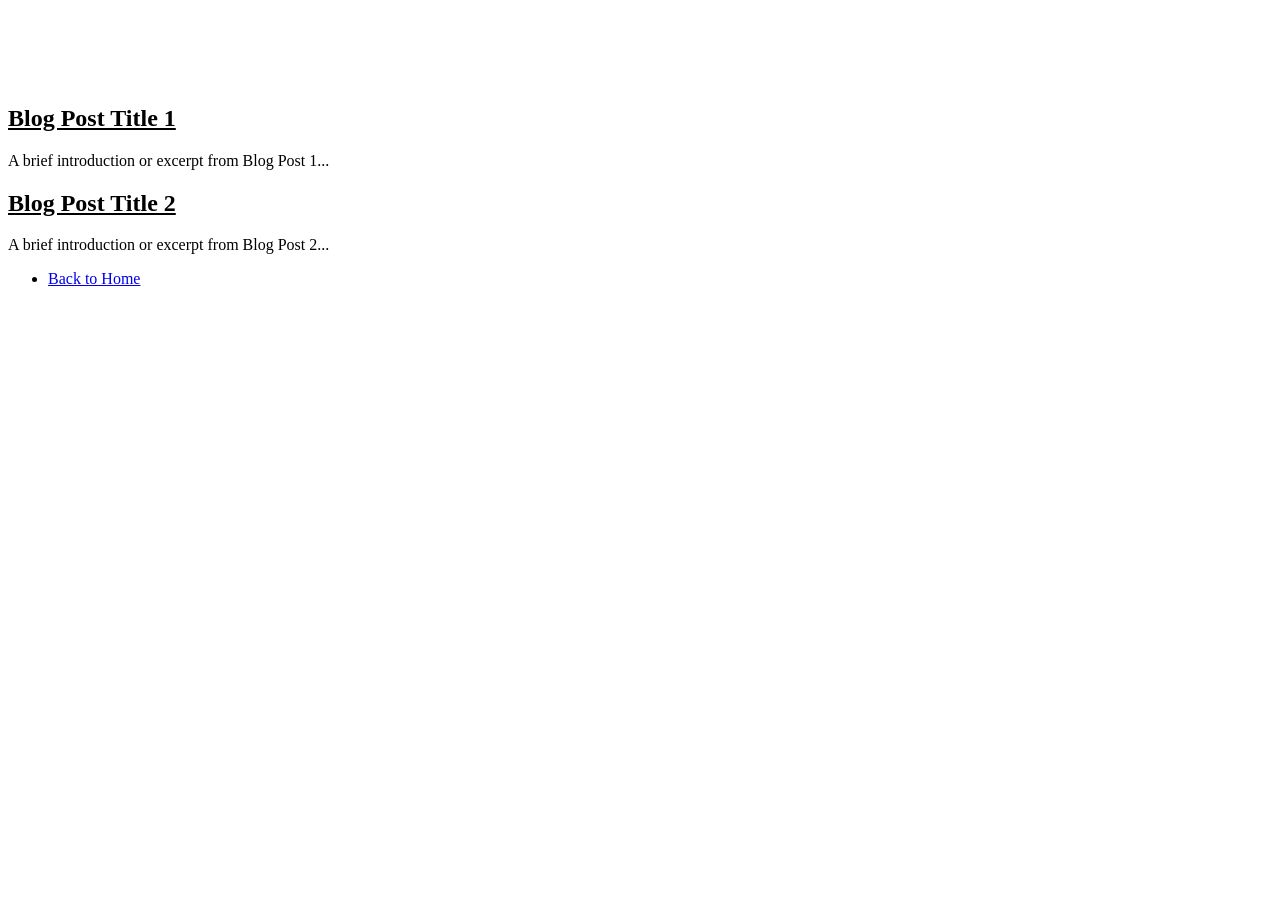
==== blogs/index.html @ efd01569 "change" ====
<!DOCTYPE HTML>
<html>
<head>
    <title>Ananya Saxena - Blogs</title>
    <meta charset="utf-8" />
    <meta name="viewport" content="width=device-width, initial-scale=1, user-scalable=no" />
    <link rel="stylesheet" href="assets/css/main.css" />
</head>
<body class="is-preload">

<!-- Header -->
<section id="header">
    <div class="inner" style="justify-content: center; text-align: center;">
        <h1 style="color: white;">My Blogs</h1>
        <p style="color: white;">Insights and thoughts on technology, finance, and data.</p>
    </div>
</section>

<!-- Blog Posts -->
<section id="blog-posts" class="main style1">
    <div class="container">
        <div class="row gtr-150">
            <!-- Blog Entry 1 -->
            <div class="col-6 col-12-medium">
                <header class="major">
                    <h2><a href="blog-post1.html" target="_blank" style="color: #000;">Blog Post Title 1</a></h2>
                </header>
                <p style="color: black;">A brief introduction or excerpt from Blog Post 1...</p>
            </div>
            
            <!-- Blog Entry 2 -->
            <div class="col-6 col-12-medium">
                <header class="major">
                    <h2><a href="blog-post2.html" target="_blank" style="color: #000;">Blog Post Title 2</a></h2>
                </header>
                <p style="color: black;">A brief introduction or excerpt from Blog Post 2...</p>
            </div>

            <!-- Add more blog entries here -->
        </div>
    </div>
</section>

<!-- Footer -->
<section id="footer">
    <ul class="icons">
        <li><a href="index.html" class="button">Back to Home</a></li>
    </ul>
</section>

<script src="assets/js/jquery.min.js"></script>
<script src="assets/js/main.js"></script>
</body>
</html>
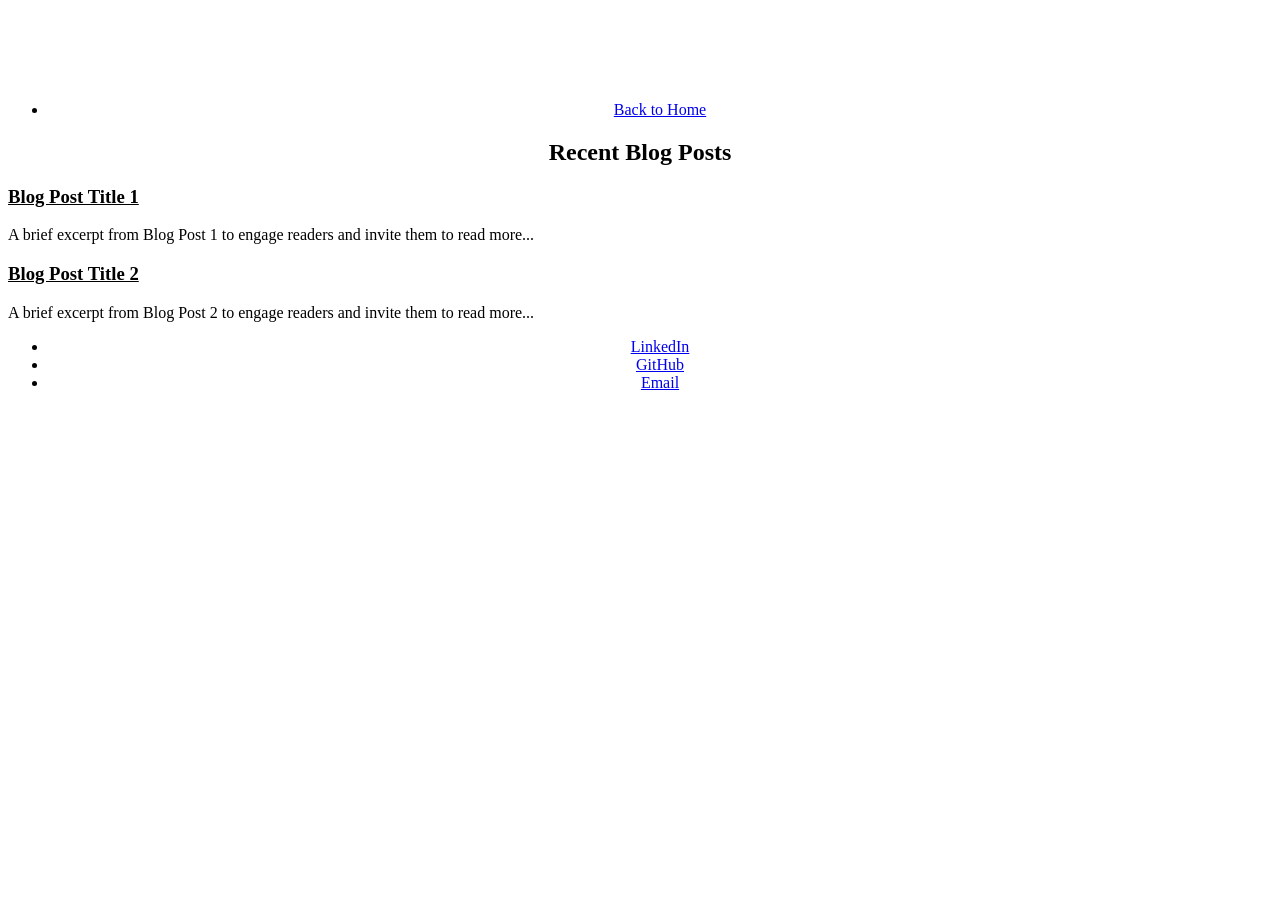
==== commit decae520: "blog" ====
--- a/blogs/index.html
+++ b/blogs/index.html
@@ -5,50 +5,65 @@
     <meta charset="utf-8" />
     <meta name="viewport" content="width=device-width, initial-scale=1, user-scalable=no" />
     <link rel="stylesheet" href="assets/css/main.css" />
+    <link rel="icon" type="image/x-icon" href="assets/images/ananyalogo.png" />
 </head>
 <body class="is-preload">
 
-<!-- Header -->
+<!-- Header (matches main page header) -->
 <section id="header">
     <div class="inner" style="justify-content: center; text-align: center;">
-        <h1 style="color: white;">My Blogs</h1>
-        <p style="color: white;">Insights and thoughts on technology, finance, and data.</p>
+        <h1 style="color: white;">Welcome to My Blogs</h1>
+        <p style="color: white;">Exploring insights in technology, finance, and data science.</p>
+        <ul class="actions special">
+            <li><a href="index.html" class="button">Back to Home</a></li>
+        </ul>
     </div>
 </section>
 
-<!-- Blog Posts -->
+<!-- Blogs Section (similar style to main page sections) -->
 <section id="blog-posts" class="main style1">
     <div class="container">
-        <div class="row gtr-150">
+        <header class="major" style="text-align: center;">
+            <h2 style="color: #000; font-weight: bold;">Recent Blog Posts</h2>
+        </header>
+        <div class="row gtr-150" style="justify-content: center;">
             <!-- Blog Entry 1 -->
             <div class="col-6 col-12-medium">
                 <header class="major">
-                    <h2><a href="blog-post1.html" target="_blank" style="color: #000;">Blog Post Title 1</a></h2>
+                    <h3><a href="blog-post1.html" target="_blank" style="color: #000;">Blog Post Title 1</a></h3>
                 </header>
-                <p style="color: black;">A brief introduction or excerpt from Blog Post 1...</p>
+                <p style="color: black;">A brief excerpt from Blog Post 1 to engage readers and invite them to read more...</p>
             </div>
-            
+
             <!-- Blog Entry 2 -->
             <div class="col-6 col-12-medium">
                 <header class="major">
-                    <h2><a href="blog-post2.html" target="_blank" style="color: #000;">Blog Post Title 2</a></h2>
+                    <h3><a href="blog-post2.html" target="_blank" style="color: #000;">Blog Post Title 2</a></h3>
                 </header>
-                <p style="color: black;">A brief introduction or excerpt from Blog Post 2...</p>
+                <p style="color: black;">A brief excerpt from Blog Post 2 to engage readers and invite them to read more...</p>
             </div>
 
-            <!-- Add more blog entries here -->
+            <!-- Additional blog entries can be added here -->
         </div>
     </div>
 </section>
 
-<!-- Footer -->
+<!-- Footer (matches main page footer) -->
 <section id="footer">
-    <ul class="icons">
-        <li><a href="index.html" class="button">Back to Home</a></li>
+    <ul class="icons" style="text-align: center;">
+        <li><a href="https://www.linkedin.com/in/a3saxena/" class="icon brands alt fa-linkedin"><span class="label">LinkedIn</span></a></li>
+        <li><a href="https://github.com/anuyaya27" class="icon brands alt fa-github"><span class="label">GitHub</span></a></li>
+        <li><a href="mailto:27ananyasaxena@gmail.com" class="icon solid alt fa-envelope"><span class="label">Email</span></a></li>
     </ul>
 </section>
 
+<!-- Scripts -->
 <script src="assets/js/jquery.min.js"></script>
+<script src="assets/js/jquery.scrolly.min.js"></script>
+<script src="assets/js/browser.min.js"></script>
+<script src="assets/js/breakpoints.min.js"></script>
+<script src="assets/js/util.js"></script>
 <script src="assets/js/main.js"></script>
+
 </body>
 </html>
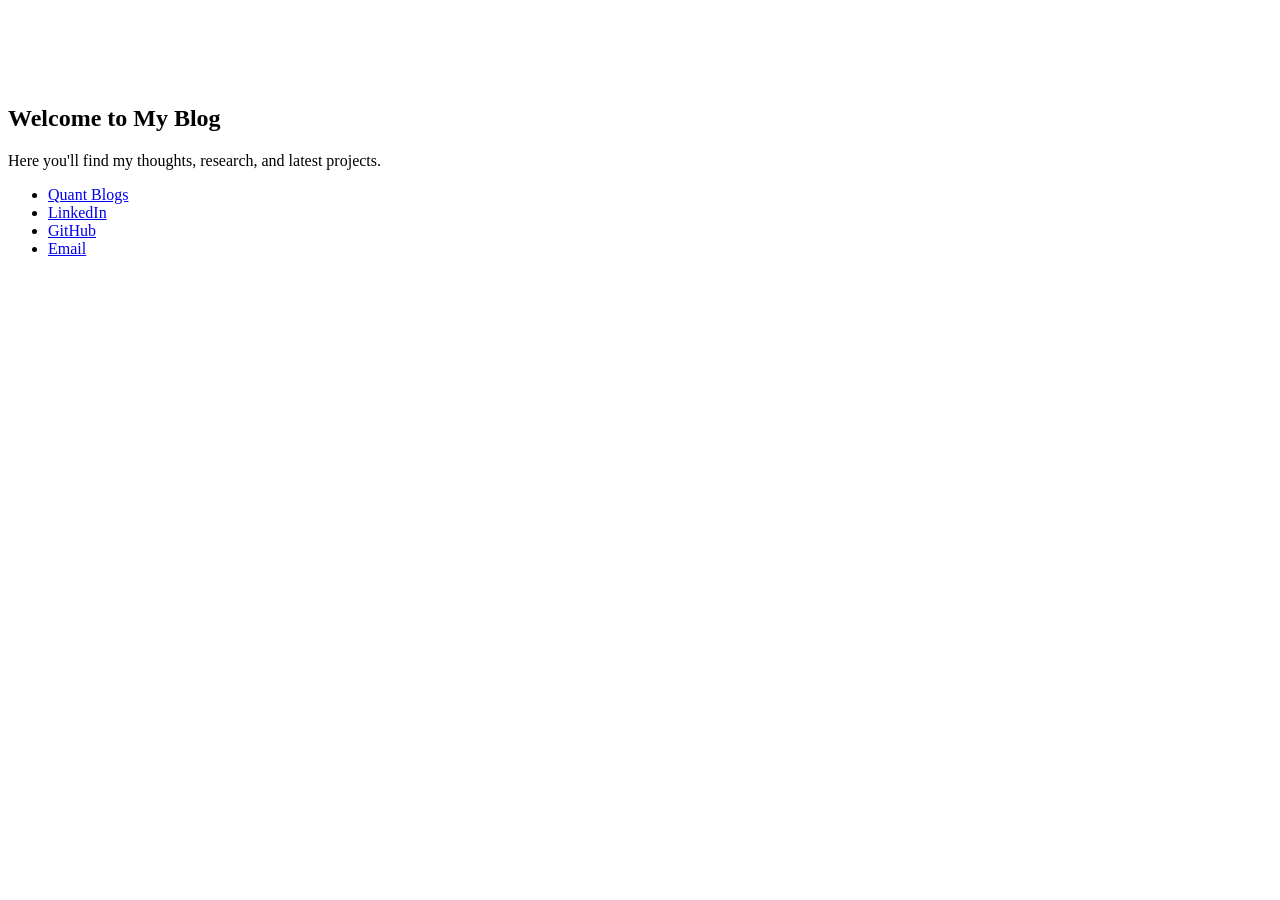
==== commit 1be8f7ba: "idk" ====
--- a/blogs/index.html
+++ b/blogs/index.html
@@ -1,69 +1,46 @@
 <!DOCTYPE HTML>
 <html>
-<head>
-    <title>Ananya Saxena - Blogs</title>
-    <meta charset="utf-8" />
-    <meta name="viewport" content="width=device-width, initial-scale=1, user-scalable=no" />
-    <link rel="stylesheet" href="assets/css/main.css" />
-    <link rel="icon" type="image/x-icon" href="assets/images/ananyalogo.png" />
-</head>
-<body class="is-preload">
+    <head>
+        <title>Blogs - Ananya Saxena</title>
+        <meta charset="utf-8" />
+        <meta name="viewport" content="width=device-width, initial-scale=1, user-scalable=no" />
+        <link rel="stylesheet" href="../assets/css/main.css" />
+        <link rel="icon" type="image/x-icon" href="../assets/images/ananyalogo.png" />
+    </head>
+    <body class="is-preload">
+        <!-- Header -->
+        <section id="header">
+            <div class="inner">
+                <h1 style="color: white;">Ananya's Blogs</h1>
+                <p style="color: white;">Exploring ideas in technology, finance, and more!</p>
+            </div>
+        </section>
 
-<!-- Header (matches main page header) -->
-<section id="header">
-    <div class="inner" style="justify-content: center; text-align: center;">
-        <h1 style="color: white;">Welcome to My Blogs</h1>
-        <p style="color: white;">Exploring insights in technology, finance, and data science.</p>
-        <ul class="actions special">
-            <li><a href="index.html" class="button">Back to Home</a></li>
-        </ul>
-    </div>
-</section>
+        <!-- Blog Content Section -->
+        <section id="blog-content" class="main style1">
+            <div class="container">
+                <h2 style="font-weight: bold; color: #000;">Welcome to My Blog</h2>
+                <p>Here you'll find my thoughts, research, and latest projects.</p>
+                <!-- Add blog posts or links here -->
+            </div>
+        </section>
 
-<!-- Blogs Section (similar style to main page sections) -->
-<section id="blog-posts" class="main style1">
-    <div class="container">
-        <header class="major" style="text-align: center;">
-            <h2 style="color: #000; font-weight: bold;">Recent Blog Posts</h2>
-        </header>
-        <div class="row gtr-150" style="justify-content: center;">
-            <!-- Blog Entry 1 -->
-            <div class="col-6 col-12-medium">
-                <header class="major">
-                    <h3><a href="blog-post1.html" target="_blank" style="color: #000;">Blog Post Title 1</a></h3>
-                </header>
-                <p style="color: black;">A brief excerpt from Blog Post 1 to engage readers and invite them to read more...</p>
-            </div>
+        <!-- Footer -->
+        <section id="footer">
+            <ul class="icons">
+                <li><a href="https://tquantt.ucsd.edu/Blog"><span class="label">Quant Blogs</span></a></li>
+                <li><a href="https://www.linkedin.com/in/a3saxena/" class="icon brands alt fa-linkedin"><span class="label">LinkedIn</span></a></li>
+                <li><a href="https://github.com/anuyaya27" class="icon brands alt fa-github"><span class="label">GitHub</span></a></li>
+                <li><a href="mailto:27ananyasaxena@gmail.com" class="icon solid alt fa-envelope"><span class="label">Email</span></a></li>
+            </ul>
+        </section>
 
-            <!-- Blog Entry 2 -->
-            <div class="col-6 col-12-medium">
-                <header class="major">
-                    <h3><a href="blog-post2.html" target="_blank" style="color: #000;">Blog Post Title 2</a></h3>
-                </header>
-                <p style="color: black;">A brief excerpt from Blog Post 2 to engage readers and invite them to read more...</p>
-            </div>
-
-            <!-- Additional blog entries can be added here -->
-        </div>
-    </div>
-</section>
-
-<!-- Footer (matches main page footer) -->
-<section id="footer">
-    <ul class="icons" style="text-align: center;">
-        <li><a href="https://www.linkedin.com/in/a3saxena/" class="icon brands alt fa-linkedin"><span class="label">LinkedIn</span></a></li>
-        <li><a href="https://github.com/anuyaya27" class="icon brands alt fa-github"><span class="label">GitHub</span></a></li>
-        <li><a href="mailto:27ananyasaxena@gmail.com" class="icon solid alt fa-envelope"><span class="label">Email</span></a></li>
-    </ul>
-</section>
-
-<!-- Scripts -->
-<script src="assets/js/jquery.min.js"></script>
-<script src="assets/js/jquery.scrolly.min.js"></script>
-<script src="assets/js/browser.min.js"></script>
-<script src="assets/js/breakpoints.min.js"></script>
-<script src="assets/js/util.js"></script>
-<script src="assets/js/main.js"></script>
-
-</body>
+        <!-- Scripts -->
+        <script src="../assets/js/jquery.min.js"></script>
+        <script src="../assets/js/jquery.scrolly.min.js"></script>
+        <script src="../assets/js/browser.min.js"></script>
+        <script src="../assets/js/breakpoints.min.js"></script>
+        <script src="../assets/js/util.js"></script>
+        <script src="../assets/js/main.js"></script>
+    </body>
 </html>
--- a/assets/css/main.css
+++ b/assets/css/main.css
@@ -0,0 +1,3512 @@
+@import url("fontawesome-all.min.css");
+@import url("https://fonts.googleapis.com/css?family=Source+Sans+Pro:300,300italic,400,400italic");
+
+/*
+	Photon by HTML5 UP
+	html5up.net | @ajlkn
+	Free for personal and commercial use under the CCA 3.0 license (html5up.net/license)
+*/
+
+html, body, div, span, applet, object,
+iframe, h1, h2, h3, h4, h5, h6, p, blockquote,
+pre, a, abbr, acronym, address, big, cite,
+code, del, dfn, em, img, ins, kbd, q, s, samp,
+small, strike, strong, sub, sup, tt, var, b,
+u, i, center, dl, dt, dd, ol, ul, li, fieldset,
+form, label, legend, table, caption, tbody,
+tfoot, thead, tr, th, td, article, aside,
+canvas, details, embed, figure, figcaption,
+footer, header, hgroup, menu, nav, output, ruby,
+section, summary, time, mark, audio, video {
+	margin: 0;
+	padding: 0;
+	border: 0;
+	font-size: 100%;
+	font: inherit;
+	vertical-align: baseline;}
+
+article, aside, details, figcaption, figure,
+footer, header, hgroup, menu, nav, section {
+	display: block;}
+
+body {
+	line-height: 1;
+}
+
+ol, ul {
+	list-style: none;
+}
+
+blockquote, q {
+	quotes: none;
+}
+
+	blockquote:before, blockquote:after, q:before, q:after {
+		content: '';
+		content: none;
+	}
+
+table {
+	border-collapse: collapse;
+	border-spacing: 0;
+}
+
+body {
+	-webkit-text-size-adjust: none;
+}
+
+mark {
+	background-color: transparent;
+	color: inherit;
+}
+
+input::-moz-focus-inner {
+	border: 0;
+	padding: 0;
+}
+
+input, select, textarea {
+	-moz-appearance: none;
+	-webkit-appearance: none;
+	-ms-appearance: none;
+	appearance: none;
+}
+
+/* Basic */
+
+	html {
+		box-sizing: border-box;
+	}
+
+	*, *:before, *:after {
+		box-sizing: inherit;
+	}
+
+	body {
+		background: #fff;
+	}
+
+		body.is-preload *, body.is-preload *:before, body.is-preload *:after {
+			-moz-animation: none !important;
+			-webkit-animation: none !important;
+			-ms-animation: none !important;
+			animation: none !important;
+			-moz-transition: none !important;
+			-webkit-transition: none !important;
+			-ms-transition: none !important;
+			transition: none !important;
+		}
+
+	body, input, select, textarea {
+		color: #666;
+		font-family: "Source Sans Pro", Helvetica, sans-serif;
+		font-size: 16pt;
+		font-weight: 300;
+		line-height: 1.65em;
+	}
+
+	a {
+		-moz-transition: color 0.2s ease-in-out, border-color 0.2s ease-in-out;
+		-webkit-transition: color 0.2s ease-in-out, border-color 0.2s ease-in-out;
+		-ms-transition: color 0.2s ease-in-out, border-color 0.2s ease-in-out;
+		transition: color 0.2s ease-in-out, border-color 0.2s ease-in-out;
+		border-bottom: dotted 1px #666;
+		color: inherit;
+		text-decoration: none;
+	}
+
+		a:hover {
+			border-bottom-color: transparent !important;
+			color: #6bd4c8;
+		}
+
+	strong, b {
+		color: #555;
+		font-weight: 400;
+	}
+
+	em, i {
+		font-style: italic;
+	}
+
+	p {
+		margin: 0 0 2em 0;
+	}
+
+	h1, h2, h3, h4, h5, h6 {
+		color: #555;
+		line-height: 1em;
+		margin: 0 0 1em 0;
+	}
+
+		h1 a, h2 a, h3 a, h4 a, h5 a, h6 a {
+			color: inherit;
+			text-decoration: none;
+		}
+
+	h1 {
+		font-size: 2.25em;
+		line-height: 1.35em;
+	}
+
+	h2 {
+		font-size: 2em;
+		line-height: 1.35em;
+	}
+
+	h3 {
+		font-size: 1.35em;
+		line-height: 1.5em;
+	}
+
+	h4 {
+		font-size: 1.25em;
+		line-height: 1.5em;
+	}
+
+	h5 {
+		font-size: 0.9em;
+		line-height: 1.5em;
+	}
+
+	h6 {
+		font-size: 0.7em;
+		line-height: 1.5em;
+	}
+
+	sub {
+		font-size: 0.8em;
+		position: relative;
+		top: 0.5em;
+	}
+
+	sup {
+		font-size: 0.8em;
+		position: relative;
+		top: -0.5em;
+	}
+
+	hr {
+		border: 0;
+		border-bottom: solid 1px rgba(144, 144, 144, 0.5);
+		margin: 2em 0;
+	}
+
+		hr.major {
+			margin: 3em 0;
+		}
+
+	blockquote {
+		border-left: solid 4px rgba(144, 144, 144, 0.5);
+		font-style: italic;
+		margin: 0 0 2em 0;
+		padding: 0.5em 0 0.5em 2em;
+	}
+
+	code {
+		background: rgba(144, 144, 144, 0.075);
+		border-radius: 4px;
+		border: solid 1px rgba(144, 144, 144, 0.5);
+		font-family: "Courier New", monospace;
+		font-size: 0.9em;
+		margin: 0 0.25em;
+		padding: 0.25em 0.65em;
+	}
+
+	pre {
+		-webkit-overflow-scrolling: touch;
+		font-family: "Courier New", monospace;
+		font-size: 0.9em;
+		margin: 0 0 2em 0;
+	}
+
+		pre code {
+			display: block;
+			line-height: 1.75em;
+			padding: 1em 1.5em;
+			overflow-x: auto;
+		}
+
+	.align-left {
+		text-align: left;
+	}
+
+	.align-center {
+		text-align: center;
+	}
+
+	.align-right {
+		text-align: right;
+	}
+
+/* Container */
+
+	.container {
+		margin: 0 auto;
+		max-width: calc(100% - 4em);
+		width: 60em;
+	}
+
+		.container.xsmall {
+			width: 15em;
+		}
+
+		.container.small {
+			width: 30em;
+		}
+
+		.container.medium {
+			width: 45em;
+		}
+
+		.container.large {
+			width: 75em;
+		}
+
+		.container.xlarge {
+			width: 90em;
+		}
+
+		.container.max {
+			width: 100%;
+		}
+
+		@media screen and (max-width: 980px) {
+
+			.container {
+				max-width: 100% !important;
+				width: 100% !important;
+			}
+
+		}
+
+		@media screen and (max-width: 480px) {
+
+			.container {
+				max-width: calc(100% - 3em);
+			}
+
+		}
+
+/* Row */
+
+	.row {
+		display: flex;
+		flex-wrap: wrap;
+		box-sizing: border-box;
+		align-items: stretch;
+	}
+
+		.row > * {
+			box-sizing: border-box;
+		}
+
+		.row.gtr-uniform > * > :last-child {
+			margin-bottom: 0;
+		}
+
+		.row.aln-left {
+			justify-content: flex-start;
+		}
+
+		.row.aln-center {
+			justify-content: center;
+		}
+
+		.row.aln-right {
+			justify-content: flex-end;
+		}
+
+		.row.aln-top {
+			align-items: flex-start;
+		}
+
+		.row.aln-middle {
+			align-items: center;
+		}
+
+		.row.aln-bottom {
+			align-items: flex-end;
+		}
+
+		.row > .imp {
+			order: -1;
+		}
+
+		.row > .col-1 {
+			width: 8.33333%;
+		}
+
+		.row > .off-1 {
+			margin-left: 8.33333%;
+		}
+
+		.row > .col-2 {
+			width: 16.66667%;
+		}
+
+		.row > .off-2 {
+			margin-left: 16.66667%;
+		}
+
+		.row > .col-3 {
+			width: 25%;
+		}
+
+		.row > .off-3 {
+			margin-left: 25%;
+		}
+
+		.row > .col-4 {
+			width: 33.33333%;
+		}
+
+		.row > .off-4 {
+			margin-left: 33.33333%;
+		}
+
+		.row > .col-5 {
+			width: 41.66667%;
+		}
+
+		.row > .off-5 {
+			margin-left: 41.66667%;
+		}
+
+		.row > .col-6 {
+			width: 50%;
+		}
+
+		.row > .off-6 {
+			margin-left: 50%;
+		}
+
+		.row > .col-7 {
+			width: 58.33333%;
+		}
+
+		.row > .off-7 {
+			margin-left: 58.33333%;
+		}
+
+		.row > .col-8 {
+			width: 66.66667%;
+		}
+
+		.row > .off-8 {
+			margin-left: 66.66667%;
+		}
+
+		.row > .col-9 {
+			width: 75%;
+		}
+
+		.row > .off-9 {
+			margin-left: 75%;
+		}
+
+		.row > .col-10 {
+			width: 83.33333%;
+		}
+
+		.row > .off-10 {
+			margin-left: 83.33333%;
+		}
+
+		.row > .col-11 {
+			width: 91.66667%;
+		}
+
+		.row > .off-11 {
+			margin-left: 91.66667%;
+		}
+
+		.row > .col-12 {
+			width: 100%;
+		}
+
+		.row > .off-12 {
+			margin-left: 100%;
+		}
+
+		.row.gtr-0 {
+			margin-top: 0;
+			margin-left: 0em;
+		}
+
+			.row.gtr-0 > * {
+				padding: 0 0 0 0em;
+			}
+
+			.row.gtr-0.gtr-uniform {
+				margin-top: 0em;
+			}
+
+				.row.gtr-0.gtr-uniform > * {
+					padding-top: 0em;
+				}
+
+		.row.gtr-25 {
+			margin-top: 0;
+			margin-left: -0.5em;
+		}
+
+			.row.gtr-25 > * {
+				padding: 0 0 0 0.5em;
+			}
+
+			.row.gtr-25.gtr-uniform {
+				margin-top: -0.5em;
+			}
+
+				.row.gtr-25.gtr-uniform > * {
+					padding-top: 0.5em;
+				}
+
+		.row.gtr-50 {
+			margin-top: 0;
+			margin-left: -1em;
+		}
+
+			.row.gtr-50 > * {
+				padding: 0 0 0 1em;
+			}
+
+			.row.gtr-50.gtr-uniform {
+				margin-top: -1em;
+			}
+
+				.row.gtr-50.gtr-uniform > * {
+					padding-top: 1em;
+				}
+
+		.row {
+			margin-top: 0;
+			margin-left: -2em;
+		}
+
+			.row > * {
+				padding: 0 0 0 2em;
+			}
+
+			.row.gtr-uniform {
+				margin-top: -2em;
+			}
+
+				.row.gtr-uniform > * {
+					padding-top: 2em;
+				}
+
+		.row.gtr-150 {
+			margin-top: 0;
+			margin-left: -3em;
+		}
+
+			.row.gtr-150 > * {
+				padding: 0 0 0 3em;
+			}
+
+			.row.gtr-150.gtr-uniform {
+				margin-top: -3em;
+			}
+
+				.row.gtr-150.gtr-uniform > * {
+					padding-top: 3em;
+				}
+
+		.row.gtr-200 {
+			margin-top: 0;
+			margin-left: -4em;
+		}
+
+			.row.gtr-200 > * {
+				padding: 0 0 0 4em;
+			}
+
+			.row.gtr-200.gtr-uniform {
+				margin-top: -4em;
+			}
+
+				.row.gtr-200.gtr-uniform > * {
+					padding-top: 4em;
+				}
+
+		@media screen and (max-width: 1680px) {
+
+			.row {
+				display: flex;
+				flex-wrap: wrap;
+				box-sizing: border-box;
+				align-items: stretch;
+			}
+
+				.row > * {
+					box-sizing: border-box;
+				}
+
+				.row.gtr-uniform > * > :last-child {
+					margin-bottom: 0;
+				}
+
+				.row.aln-left {
+					justify-content: flex-start;
+				}
+
+				.row.aln-center {
+					justify-content: center;
+				}
+
+				.row.aln-right {
+					justify-content: flex-end;
+				}
+
+				.row.aln-top {
+					align-items: flex-start;
+				}
+
+				.row.aln-middle {
+					align-items: center;
+				}
+
+				.row.aln-bottom {
+					align-items: flex-end;
+				}
+
+				.row > .imp-xlarge {
+					order: -1;
+				}
+
+				.row > .col-1-xlarge {
+					width: 8.33333%;
+				}
+
+				.row > .off-1-xlarge {
+					margin-left: 8.33333%;
+				}
+
+				.row > .col-2-xlarge {
+					width: 16.66667%;
+				}
+
+				.row > .off-2-xlarge {
+					margin-left: 16.66667%;
+				}
+
+				.row > .col-3-xlarge {
+					width: 25%;
+				}
+
+				.row > .off-3-xlarge {
+					margin-left: 25%;
+				}
+
+				.row > .col-4-xlarge {
+					width: 33.33333%;
+				}
+
+				.row > .off-4-xlarge {
+					margin-left: 33.33333%;
+				}
+
+				.row > .col-5-xlarge {
+					width: 41.66667%;
+				}
+
+				.row > .off-5-xlarge {
+					margin-left: 41.66667%;
+				}
+
+				.row > .col-6-xlarge {
+					width: 50%;
+				}
+
+				.row > .off-6-xlarge {
+					margin-left: 50%;
+				}
+
+				.row > .col-7-xlarge {
+					width: 58.33333%;
+				}
+
+				.row > .off-7-xlarge {
+					margin-left: 58.33333%;
+				}
+
+				.row > .col-8-xlarge {
+					width: 66.66667%;
+				}
+
+				.row > .off-8-xlarge {
+					margin-left: 66.66667%;
+				}
+
+				.row > .col-9-xlarge {
+					width: 75%;
+				}
+
+				.row > .off-9-xlarge {
+					margin-left: 75%;
+				}
+
+				.row > .col-10-xlarge {
+					width: 83.33333%;
+				}
+
+				.row > .off-10-xlarge {
+					margin-left: 83.33333%;
+				}
+
+				.row > .col-11-xlarge {
+					width: 91.66667%;
+				}
+
+				.row > .off-11-xlarge {
+					margin-left: 91.66667%;
+				}
+
+				.row > .col-12-xlarge {
+					width: 100%;
+				}
+
+				.row > .off-12-xlarge {
+					margin-left: 100%;
+				}
+
+				.row.gtr-0 {
+					margin-top: 0;
+					margin-left: 0em;
+				}
+
+					.row.gtr-0 > * {
+						padding: 0 0 0 0em;
+					}
+
+					.row.gtr-0.gtr-uniform {
+						margin-top: 0em;
+					}
+
+						.row.gtr-0.gtr-uniform > * {
+							padding-top: 0em;
+						}
+
+				.row.gtr-25 {
+					margin-top: 0;
+					margin-left: -0.5em;
+				}
+
+					.row.gtr-25 > * {
+						padding: 0 0 0 0.5em;
+					}
+
+					.row.gtr-25.gtr-uniform {
+						margin-top: -0.5em;
+					}
+
+						.row.gtr-25.gtr-uniform > * {
+							padding-top: 0.5em;
+						}
+
+				.row.gtr-50 {
+					margin-top: 0;
+					margin-left: -1em;
+				}
+
+					.row.gtr-50 > * {
+						padding: 0 0 0 1em;
+					}
+
+					.row.gtr-50.gtr-uniform {
+						margin-top: -1em;
+					}
+
+						.row.gtr-50.gtr-uniform > * {
+							padding-top: 1em;
+						}
+
+				.row {
+					margin-top: 0;
+					margin-left: -2em;
+				}
+
+					.row > * {
+						padding: 0 0 0 2em;
+					}
+
+					.row.gtr-uniform {
+						margin-top: -2em;
+					}
+
+						.row.gtr-uniform > * {
+							padding-top: 2em;
+						}
+
+				.row.gtr-150 {
+					margin-top: 0;
+					margin-left: -3em;
+				}
+
+					.row.gtr-150 > * {
+						padding: 0 0 0 3em;
+					}
+
+					.row.gtr-150.gtr-uniform {
+						margin-top: -3em;
+					}
+
+						.row.gtr-150.gtr-uniform > * {
+							padding-top: 3em;
+						}
+
+				.row.gtr-200 {
+					margin-top: 0;
+					margin-left: -4em;
+				}
+
+					.row.gtr-200 > * {
+						padding: 0 0 0 4em;
+					}
+
+					.row.gtr-200.gtr-uniform {
+						margin-top: -4em;
+					}
+
+						.row.gtr-200.gtr-uniform > * {
+							padding-top: 4em;
+						}
+
+		}
+
+		@media screen and (max-width: 1140px) {
+
+			.row {
+				display: flex;
+				flex-wrap: wrap;
+				box-sizing: border-box;
+				align-items: stretch;
+			}
+
+				.row > * {
+					box-sizing: border-box;
+				}
+
+				.row.gtr-uniform > * > :last-child {
+					margin-bottom: 0;
+				}
+
+				.row.aln-left {
+					justify-content: flex-start;
+				}
+
+				.row.aln-center {
+					justify-content: center;
+				}
+
+				.row.aln-right {
+					justify-content: flex-end;
+				}
+
+				.row.aln-top {
+					align-items: flex-start;
+				}
+
+				.row.aln-middle {
+					align-items: center;
+				}
+
+				.row.aln-bottom {
+					align-items: flex-end;
+				}
+
+				.row > .imp-large {
+					order: -1;
+				}
+
+				.row > .col-1-large {
+					width: 8.33333%;
+				}
+
+				.row > .off-1-large {
+					margin-left: 8.33333%;
+				}
+
+				.row > .col-2-large {
+					width: 16.66667%;
+				}
+
+				.row > .off-2-large {
+					margin-left: 16.66667%;
+				}
+
+				.row > .col-3-large {
+					width: 25%;
+				}
+
+				.row > .off-3-large {
+					margin-left: 25%;
+				}
+
+				.row > .col-4-large {
+					width: 33.33333%;
+				}
+
+				.row > .off-4-large {
+					margin-left: 33.33333%;
+				}
+
+				.row > .col-5-large {
+					width: 41.66667%;
+				}
+
+				.row > .off-5-large {
+					margin-left: 41.66667%;
+				}
+
+				.row > .col-6-large {
+					width: 50%;
+				}
+
+				.row > .off-6-large {
+					margin-left: 50%;
+				}
+
+				.row > .col-7-large {
+					width: 58.33333%;
+				}
+
+				.row > .off-7-large {
+					margin-left: 58.33333%;
+				}
+
+				.row > .col-8-large {
+					width: 66.66667%;
+				}
+
+				.row > .off-8-large {
+					margin-left: 66.66667%;
+				}
+
+				.row > .col-9-large {
+					width: 75%;
+				}
+
+				.row > .off-9-large {
+					margin-left: 75%;
+				}
+
+				.row > .col-10-large {
+					width: 83.33333%;
+				}
+
+				.row > .off-10-large {
+					margin-left: 83.33333%;
+				}
+
+				.row > .col-11-large {
+					width: 91.66667%;
+				}
+
+				.row > .off-11-large {
+					margin-left: 91.66667%;
+				}
+
+				.row > .col-12-large {
+					width: 100%;
+				}
+
+				.row > .off-12-large {
+					margin-left: 100%;
+				}
+
+				.row.gtr-0 {
+					margin-top: 0;
+					margin-left: 0em;
+				}
+
+					.row.gtr-0 > * {
+						padding: 0 0 0 0em;
+					}
+
+					.row.gtr-0.gtr-uniform {
+						margin-top: 0em;
+					}
+
+						.row.gtr-0.gtr-uniform > * {
+							padding-top: 0em;
+						}
+
+				.row.gtr-25 {
+					margin-top: 0;
+					margin-left: -0.5em;
+				}
+
+					.row.gtr-25 > * {
+						padding: 0 0 0 0.5em;
+					}
+
+					.row.gtr-25.gtr-uniform {
+						margin-top: -0.5em;
+					}
+
+						.row.gtr-25.gtr-uniform > * {
+							padding-top: 0.5em;
+						}
+
+				.row.gtr-50 {
+					margin-top: 0;
+					margin-left: -1em;
+				}
+
+					.row.gtr-50 > * {
+						padding: 0 0 0 1em;
+					}
+
+					.row.gtr-50.gtr-uniform {
+						margin-top: -1em;
+					}
+
+						.row.gtr-50.gtr-uniform > * {
+							padding-top: 1em;
+						}
+
+				.row {
+					margin-top: 0;
+					margin-left: -2em;
+				}
+
+					.row > * {
+						padding: 0 0 0 2em;
+					}
+
+					.row.gtr-uniform {
+						margin-top: -2em;
+					}
+
+						.row.gtr-uniform > * {
+							padding-top: 2em;
+						}
+
+				.row.gtr-150 {
+					margin-top: 0;
+					margin-left: -3em;
+				}
+
+					.row.gtr-150 > * {
+						padding: 0 0 0 3em;
+					}
+
+					.row.gtr-150.gtr-uniform {
+						margin-top: -3em;
+					}
+
+						.row.gtr-150.gtr-uniform > * {
+							padding-top: 3em;
+						}
+
+				.row.gtr-200 {
+					margin-top: 0;
+					margin-left: -4em;
+				}
+
+					.row.gtr-200 > * {
+						padding: 0 0 0 4em;
+					}
+
+					.row.gtr-200.gtr-uniform {
+						margin-top: -4em;
+					}
+
+						.row.gtr-200.gtr-uniform > * {
+							padding-top: 4em;
+						}
+
+		}
+
+		@media screen and (max-width: 980px) {
+
+			.row {
+				display: flex;
+				flex-wrap: wrap;
+				box-sizing: border-box;
+				align-items: stretch;
+			}
+
+				.row > * {
+					box-sizing: border-box;
+				}
+
+				.row.gtr-uniform > * > :last-child {
+					margin-bottom: 0;
+				}
+
+				.row.aln-left {
+					justify-content: flex-start;
+				}
+
+				.row.aln-center {
+					justify-content: center;
+				}
+
+				.row.aln-right {
+					justify-content: flex-end;
+				}
+
+				.row.aln-top {
+					align-items: flex-start;
+				}
+
+				.row.aln-middle {
+					align-items: center;
+				}
+
+				.row.aln-bottom {
+					align-items: flex-end;
+				}
+
+				.row > .imp-medium {
+					order: -1;
+				}
+
+				.row > .col-1-medium {
+					width: 8.33333%;
+				}
+
+				.row > .off-1-medium {
+					margin-left: 8.33333%;
+				}
+
+				.row > .col-2-medium {
+					width: 16.66667%;
+				}
+
+				.row > .off-2-medium {
+					margin-left: 16.66667%;
+				}
+
+				.row > .col-3-medium {
+					width: 25%;
+				}
+
+				.row > .off-3-medium {
+					margin-left: 25%;
+				}
+
+				.row > .col-4-medium {
+					width: 33.33333%;
+				}
+
+				.row > .off-4-medium {
+					margin-left: 33.33333%;
+				}
+
+				.row > .col-5-medium {
+					width: 41.66667%;
+				}
+
+				.row > .off-5-medium {
+					margin-left: 41.66667%;
+				}
+
+				.row > .col-6-medium {
+					width: 50%;
+				}
+
+				.row > .off-6-medium {
+					margin-left: 50%;
+				}
+
+				.row > .col-7-medium {
+					width: 58.33333%;
+				}
+
+				.row > .off-7-medium {
+					margin-left: 58.33333%;
+				}
+
+				.row > .col-8-medium {
+					width: 66.66667%;
+				}
+
+				.row > .off-8-medium {
+					margin-left: 66.66667%;
+				}
+
+				.row > .col-9-medium {
+					width: 75%;
+				}
+
+				.row > .off-9-medium {
+					margin-left: 75%;
+				}
+
+				.row > .col-10-medium {
+					width: 83.33333%;
+				}
+
+				.row > .off-10-medium {
+					margin-left: 83.33333%;
+				}
+
+				.row > .col-11-medium {
+					width: 91.66667%;
+				}
+
+				.row > .off-11-medium {
+					margin-left: 91.66667%;
+				}
+
+				.row > .col-12-medium {
+					width: 100%;
+				}
+
+				.row > .off-12-medium {
+					margin-left: 100%;
+				}
+
+				.row.gtr-0 {
+					margin-top: 0;
+					margin-left: 0em;
+				}
+
+					.row.gtr-0 > * {
+						padding: 0 0 0 0em;
+					}
+
+					.row.gtr-0.gtr-uniform {
+						margin-top: 0em;
+					}
+
+						.row.gtr-0.gtr-uniform > * {
+							padding-top: 0em;
+						}
+
+				.row.gtr-25 {
+					margin-top: 0;
+					margin-left: -0.5em;
+				}
+
+					.row.gtr-25 > * {
+						padding: 0 0 0 0.5em;
+					}
+
+					.row.gtr-25.gtr-uniform {
+						margin-top: -0.5em;
+					}
+
+						.row.gtr-25.gtr-uniform > * {
+							padding-top: 0.5em;
+						}
+
+				.row.gtr-50 {
+					margin-top: 0;
+					margin-left: -1em;
+				}
+
+					.row.gtr-50 > * {
+						padding: 0 0 0 1em;
+					}
+
+					.row.gtr-50.gtr-uniform {
+						margin-top: -1em;
+					}
+
+						.row.gtr-50.gtr-uniform > * {
+							padding-top: 1em;
+						}
+
+				.row {
+					margin-top: 0;
+					margin-left: -2em;
+				}
+
+					.row > * {
+						padding: 0 0 0 2em;
+					}
+
+					.row.gtr-uniform {
+						margin-top: -2em;
+					}
+
+						.row.gtr-uniform > * {
+							padding-top: 2em;
+						}
+
+				.row.gtr-150 {
+					margin-top: 0;
+					margin-left: -3em;
+				}
+
+					.row.gtr-150 > * {
+						padding: 0 0 0 3em;
+					}
+
+					.row.gtr-150.gtr-uniform {
+						margin-top: -3em;
+					}
+
+						.row.gtr-150.gtr-uniform > * {
+							padding-top: 3em;
+						}
+
+				.row.gtr-200 {
+					margin-top: 0;
+					margin-left: -4em;
+				}
+
+					.row.gtr-200 > * {
+						padding: 0 0 0 4em;
+					}
+
+					.row.gtr-200.gtr-uniform {
+						margin-top: -4em;
+					}
+
+						.row.gtr-200.gtr-uniform > * {
+							padding-top: 4em;
+						}
+
+		}
+
+		@media screen and (max-width: 736px) {
+
+			.row {
+				display: flex;
+				flex-wrap: wrap;
+				box-sizing: border-box;
+				align-items: stretch;
+			}
+
+				.row > * {
+					box-sizing: border-box;
+				}
+
+				.row.gtr-uniform > * > :last-child {
+					margin-bottom: 0;
+				}
+
+				.row.aln-left {
+					justify-content: flex-start;
+				}
+
+				.row.aln-center {
+					justify-content: center;
+				}
+
+				.row.aln-right {
+					justify-content: flex-end;
+				}
+
+				.row.aln-top {
+					align-items: flex-start;
+				}
+
+				.row.aln-middle {
+					align-items: center;
+				}
+
+				.row.aln-bottom {
+					align-items: flex-end;
+				}
+
+				.row > .imp-small {
+					order: -1;
+				}
+
+				.row > .col-1-small {
+					width: 8.33333%;
+				}
+
+				.row > .off-1-small {
+					margin-left: 8.33333%;
+				}
+
+				.row > .col-2-small {
+					width: 16.66667%;
+				}
+
+				.row > .off-2-small {
+					margin-left: 16.66667%;
+				}
+
+				.row > .col-3-small {
+					width: 25%;
+				}
+
+				.row > .off-3-small {
+					margin-left: 25%;
+				}
+
+				.row > .col-4-small {
+					width: 33.33333%;
+				}
+
+				.row > .off-4-small {
+					margin-left: 33.33333%;
+				}
+
+				.row > .col-5-small {
+					width: 41.66667%;
+				}
+
+				.row > .off-5-small {
+					margin-left: 41.66667%;
+				}
+
+				.row > .col-6-small {
+					width: 50%;
+				}
+
+				.row > .off-6-small {
+					margin-left: 50%;
+				}
+
+				.row > .col-7-small {
+					width: 58.33333%;
+				}
+
+				.row > .off-7-small {
+					margin-left: 58.33333%;
+				}
+
+				.row > .col-8-small {
+					width: 66.66667%;
+				}
+
+				.row > .off-8-small {
+					margin-left: 66.66667%;
+				}
+
+				.row > .col-9-small {
+					width: 75%;
+				}
+
+				.row > .off-9-small {
+					margin-left: 75%;
+				}
+
+				.row > .col-10-small {
+					width: 83.33333%;
+				}
+
+				.row > .off-10-small {
+					margin-left: 83.33333%;
+				}
+
+				.row > .col-11-small {
+					width: 91.66667%;
+				}
+
+				.row > .off-11-small {
+					margin-left: 91.66667%;
+				}
+
+				.row > .col-12-small {
+					width: 100%;
+				}
+
+				.row > .off-12-small {
+					margin-left: 100%;
+				}
+
+				.row.gtr-0 {
+					margin-top: 0;
+					margin-left: 0em;
+				}
+
+					.row.gtr-0 > * {
+						padding: 0 0 0 0em;
+					}
+
+					.row.gtr-0.gtr-uniform {
+						margin-top: 0em;
+					}
+
+						.row.gtr-0.gtr-uniform > * {
+							padding-top: 0em;
+						}
+
+				.row.gtr-25 {
+					margin-top: 0;
+					margin-left: -0.5em;
+				}
+
+					.row.gtr-25 > * {
+						padding: 0 0 0 0.5em;
+					}
+
+					.row.gtr-25.gtr-uniform {
+						margin-top: -0.5em;
+					}
+
+						.row.gtr-25.gtr-uniform > * {
+							padding-top: 0.5em;
+						}
+
+				.row.gtr-50 {
+					margin-top: 0;
+					margin-left: -1em;
+				}
+
+					.row.gtr-50 > * {
+						padding: 0 0 0 1em;
+					}
+
+					.row.gtr-50.gtr-uniform {
+						margin-top: -1em;
+					}
+
+						.row.gtr-50.gtr-uniform > * {
+							padding-top: 1em;
+						}
+
+				.row {
+					margin-top: 0;
+					margin-left: -2em;
+				}
+
+					.row > * {
+						padding: 0 0 0 2em;
+					}
+
+					.row.gtr-uniform {
+						margin-top: -2em;
+					}
+
+						.row.gtr-uniform > * {
+							padding-top: 2em;
+						}
+
+				.row.gtr-150 {
+					margin-top: 0;
+					margin-left: -3em;
+				}
+
+					.row.gtr-150 > * {
+						padding: 0 0 0 3em;
+					}
+
+					.row.gtr-150.gtr-uniform {
+						margin-top: -3em;
+					}
+
+						.row.gtr-150.gtr-uniform > * {
+							padding-top: 3em;
+						}
+
+				.row.gtr-200 {
+					margin-top: 0;
+					margin-left: -4em;
+				}
+
+					.row.gtr-200 > * {
+						padding: 0 0 0 4em;
+					}
+
+					.row.gtr-200.gtr-uniform {
+						margin-top: -4em;
+					}
+
+						.row.gtr-200.gtr-uniform > * {
+							padding-top: 4em;
+						}
+
+		}
+
+		@media screen and (max-width: 480px) {
+
+			.row {
+				display: flex;
+				flex-wrap: wrap;
+				box-sizing: border-box;
+				align-items: stretch;
+			}
+
+				.row > * {
+					box-sizing: border-box;
+				}
+
+				.row.gtr-uniform > * > :last-child {
+					margin-bottom: 0;
+				}
+
+				.row.aln-left {
+					justify-content: flex-start;
+				}
+
+				.row.aln-center {
+					justify-content: center;
+				}
+
+				.row.aln-right {
+					justify-content: flex-end;
+				}
+
+				.row.aln-top {
+					align-items: flex-start;
+				}
+
+				.row.aln-middle {
+					align-items: center;
+				}
+
+				.row.aln-bottom {
+					align-items: flex-end;
+				}
+
+				.row > .imp-xsmall {
+					order: -1;
+				}
+
+				.row > .col-1-xsmall {
+					width: 8.33333%;
+				}
+
+				.row > .off-1-xsmall {
+					margin-left: 8.33333%;
+				}
+
+				.row > .col-2-xsmall {
+					width: 16.66667%;
+				}
+
+				.row > .off-2-xsmall {
+					margin-left: 16.66667%;
+				}
+
+				.row > .col-3-xsmall {
+					width: 25%;
+				}
+
+				.row > .off-3-xsmall {
+					margin-left: 25%;
+				}
+
+				.row > .col-4-xsmall {
+					width: 33.33333%;
+				}
+
+				.row > .off-4-xsmall {
+					margin-left: 33.33333%;
+				}
+
+				.row > .col-5-xsmall {
+					width: 41.66667%;
+				}
+
+				.row > .off-5-xsmall {
+					margin-left: 41.66667%;
+				}
+
+				.row > .col-6-xsmall {
+					width: 50%;
+				}
+
+				.row > .off-6-xsmall {
+					margin-left: 50%;
+				}
+
+				.row > .col-7-xsmall {
+					width: 58.33333%;
+				}
+
+				.row > .off-7-xsmall {
+					margin-left: 58.33333%;
+				}
+
+				.row > .col-8-xsmall {
+					width: 66.66667%;
+				}
+
+				.row > .off-8-xsmall {
+					margin-left: 66.66667%;
+				}
+
+				.row > .col-9-xsmall {
+					width: 75%;
+				}
+
+				.row > .off-9-xsmall {
+					margin-left: 75%;
+				}
+
+				.row > .col-10-xsmall {
+					width: 83.33333%;
+				}
+
+				.row > .off-10-xsmall {
+					margin-left: 83.33333%;
+				}
+
+				.row > .col-11-xsmall {
+					width: 91.66667%;
+				}
+
+				.row > .off-11-xsmall {
+					margin-left: 91.66667%;
+				}
+
+				.row > .col-12-xsmall {
+					width: 100%;
+				}
+
+				.row > .off-12-xsmall {
+					margin-left: 100%;
+				}
+
+				.row.gtr-0 {
+					margin-top: 0;
+					margin-left: 0em;
+				}
+
+					.row.gtr-0 > * {
+						padding: 0 0 0 0em;
+					}
+
+					.row.gtr-0.gtr-uniform {
+						margin-top: 0em;
+					}
+
+						.row.gtr-0.gtr-uniform > * {
+							padding-top: 0em;
+						}
+
+				.row.gtr-25 {
+					margin-top: 0;
+					margin-left: -0.5em;
+				}
+
+					.row.gtr-25 > * {
+						padding: 0 0 0 0.5em;
+					}
+
+					.row.gtr-25.gtr-uniform {
+						margin-top: -0.5em;
+					}
+
+						.row.gtr-25.gtr-uniform > * {
+							padding-top: 0.5em;
+						}
+
+				.row.gtr-50 {
+					margin-top: 0;
+					margin-left: -1em;
+				}
+
+					.row.gtr-50 > * {
+						padding: 0 0 0 1em;
+					}
+
+					.row.gtr-50.gtr-uniform {
+						margin-top: -1em;
+					}
+
+						.row.gtr-50.gtr-uniform > * {
+							padding-top: 1em;
+						}
+
+				.row {
+					margin-top: 0;
+					margin-left: -2em;
+				}
+
+					.row > * {
+						padding: 0 0 0 2em;
+					}
+
+					.row.gtr-uniform {
+						margin-top: -2em;
+					}
+
+						.row.gtr-uniform > * {
+							padding-top: 2em;
+						}
+
+				.row.gtr-150 {
+					margin-top: 0;
+					margin-left: -3em;
+				}
+
+					.row.gtr-150 > * {
+						padding: 0 0 0 3em;
+					}
+
+					.row.gtr-150.gtr-uniform {
+						margin-top: -3em;
+					}
+
+						.row.gtr-150.gtr-uniform > * {
+							padding-top: 3em;
+						}
+
+				.row.gtr-200 {
+					margin-top: 0;
+					margin-left: -4em;
+				}
+
+					.row.gtr-200 > * {
+						padding: 0 0 0 4em;
+					}
+
+					.row.gtr-200.gtr-uniform {
+						margin-top: -4em;
+					}
+
+						.row.gtr-200.gtr-uniform > * {
+							padding-top: 4em;
+						}
+
+		}
+
+		@media screen and (max-width: 320px) {
+
+			.row {
+				display: flex;
+				flex-wrap: wrap;
+				box-sizing: border-box;
+				align-items: stretch;
+			}
+
+				.row > * {
+					box-sizing: border-box;
+				}
+
+				.row.gtr-uniform > * > :last-child {
+					margin-bottom: 0;
+				}
+
+				.row.aln-left {
+					justify-content: flex-start;
+				}
+
+				.row.aln-center {
+					justify-content: center;
+				}
+
+				.row.aln-right {
+					justify-content: flex-end;
+				}
+
+				.row.aln-top {
+					align-items: flex-start;
+				}
+
+				.row.aln-middle {
+					align-items: center;
+				}
+
+				.row.aln-bottom {
+					align-items: flex-end;
+				}
+
+				.row > .imp-xxsmall {
+					order: -1;
+				}
+
+				.row > .col-1-xxsmall {
+					width: 8.33333%;
+				}
+
+				.row > .off-1-xxsmall {
+					margin-left: 8.33333%;
+				}
+
+				.row > .col-2-xxsmall {
+					width: 16.66667%;
+				}
+
+				.row > .off-2-xxsmall {
+					margin-left: 16.66667%;
+				}
+
+				.row > .col-3-xxsmall {
+					width: 25%;
+				}
+
+				.row > .off-3-xxsmall {
+					margin-left: 25%;
+				}
+
+				.row > .col-4-xxsmall {
+					width: 33.33333%;
+				}
+
+				.row > .off-4-xxsmall {
+					margin-left: 33.33333%;
+				}
+
+				.row > .col-5-xxsmall {
+					width: 41.66667%;
+				}
+
+				.row > .off-5-xxsmall {
+					margin-left: 41.66667%;
+				}
+
+				.row > .col-6-xxsmall {
+					width: 50%;
+				}
+
+				.row > .off-6-xxsmall {
+					margin-left: 50%;
+				}
+
+				.row > .col-7-xxsmall {
+					width: 58.33333%;
+				}
+
+				.row > .off-7-xxsmall {
+					margin-left: 58.33333%;
+				}
+
+				.row > .col-8-xxsmall {
+					width: 66.66667%;
+				}
+
+				.row > .off-8-xxsmall {
+					margin-left: 66.66667%;
+				}
+
+				.row > .col-9-xxsmall {
+					width: 75%;
+				}
+
+				.row > .off-9-xxsmall {
+					margin-left: 75%;
+				}
+
+				.row > .col-10-xxsmall {
+					width: 83.33333%;
+				}
+
+				.row > .off-10-xxsmall {
+					margin-left: 83.33333%;
+				}
+
+				.row > .col-11-xxsmall {
+					width: 91.66667%;
+				}
+
+				.row > .off-11-xxsmall {
+					margin-left: 91.66667%;
+				}
+
+				.row > .col-12-xxsmall {
+					width: 100%;
+				}
+
+				.row > .off-12-xxsmall {
+					margin-left: 100%;
+				}
+
+				.row.gtr-0 {
+					margin-top: 0;
+					margin-left: 0em;
+				}
+
+					.row.gtr-0 > * {
+						padding: 0 0 0 0em;
+					}
+
+					.row.gtr-0.gtr-uniform {
+						margin-top: 0em;
+					}
+
+						.row.gtr-0.gtr-uniform > * {
+							padding-top: 0em;
+						}
+
+				.row.gtr-25 {
+					margin-top: 0;
+					margin-left: -0.5em;
+				}
+
+					.row.gtr-25 > * {
+						padding: 0 0 0 0.5em;
+					}
+
+					.row.gtr-25.gtr-uniform {
+						margin-top: -0.5em;
+					}
+
+						.row.gtr-25.gtr-uniform > * {
+							padding-top: 0.5em;
+						}
+
+				.row.gtr-50 {
+					margin-top: 0;
+					margin-left: -1em;
+				}
+
+					.row.gtr-50 > * {
+						padding: 0 0 0 1em;
+					}
+
+					.row.gtr-50.gtr-uniform {
+						margin-top: -1em;
+					}
+
+						.row.gtr-50.gtr-uniform > * {
+							padding-top: 1em;
+						}
+
+				.row {
+					margin-top: 0;
+					margin-left: -2em;
+				}
+
+					.row > * {
+						padding: 0 0 0 2em;
+					}
+
+					.row.gtr-uniform {
+						margin-top: -2em;
+					}
+
+						.row.gtr-uniform > * {
+							padding-top: 2em;
+						}
+
+				.row.gtr-150 {
+					margin-top: 0;
+					margin-left: -3em;
+				}
+
+					.row.gtr-150 > * {
+						padding: 0 0 0 3em;
+					}
+
+					.row.gtr-150.gtr-uniform {
+						margin-top: -3em;
+					}
+
+						.row.gtr-150.gtr-uniform > * {
+							padding-top: 3em;
+						}
+
+				.row.gtr-200 {
+					margin-top: 0;
+					margin-left: -4em;
+				}
+
+					.row.gtr-200 > * {
+						padding: 0 0 0 4em;
+					}
+
+					.row.gtr-200.gtr-uniform {
+						margin-top: -4em;
+					}
+
+						.row.gtr-200.gtr-uniform > * {
+							padding-top: 4em;
+						}
+
+		}
+
+/* Section/Article */
+
+	section.special, article.special {
+		text-align: center;
+	}
+
+	header p {
+		color: #999;
+		margin: 0 0 1.5em 0;
+		position: relative;
+	}
+
+	header h2 + p {
+		font-size: 1.25em;
+		line-height: 1.5em;
+		margin-top: -1em;
+	}
+
+	header h3 + p {
+		font-size: 1.1em;
+		line-height: 1.5em;
+		margin-top: -0.8em;
+	}
+
+	header h4 + p,
+	header h5 + p,
+	header h6 + p {
+		font-size: 0.9em;
+		line-height: 1.5em;
+		margin-top: -0.6em;
+	}
+
+	header.major {
+		margin: 0 0 1em 0;
+	}
+
+		header.major:after {
+			background: rgba(144, 144, 144, 0.5);
+			content: '';
+			display: inline-block;
+			height: 1px;
+			margin-top: 1.5em;
+			width: 6em;
+		}
+
+		header.major h2, header.major h3, header.major h4, header.major h5, header.major h6 {
+			margin: 0;
+		}
+
+		header.major p {
+			margin: 0.7em 0 0 0;
+		}
+
+	header.special {
+		text-align: center;
+	}
+
+/* Form */
+
+	form {
+		margin: 0 0 2em 0;
+	}
+
+	label {
+		color: #555;
+		display: block;
+		font-size: 0.9em;
+		font-weight: 400;
+		margin: 0 0 1em 0;
+	}
+
+	input[type="text"],
+	input[type="password"],
+	input[type="email"],
+	select,
+	textarea {
+		-moz-appearance: none;
+		-webkit-appearance: none;
+		-ms-appearance: none;
+		appearance: none;
+		background: rgba(144, 144, 144, 0.075);
+		border-radius: 4px;
+		border: none;
+		border: solid 1px rgba(144, 144, 144, 0.5);
+		color: inherit;
+		display: block;
+		outline: 0;
+		padding: 0 1em;
+		text-decoration: none;
+		width: 100%;
+	}
+
+		input[type="text"]:invalid,
+		input[type="password"]:invalid,
+		input[type="email"]:invalid,
+		select:invalid,
+		textarea:invalid {
+			box-shadow: none;
+		}
+
+		input[type="text"]:focus,
+		input[type="password"]:focus,
+		input[type="email"]:focus,
+		select:focus,
+		textarea:focus {
+			border-color: #6bd4c8;
+		}
+
+	select {
+		background-image: url("data:image/svg+xml;charset=utf8,%3Csvg xmlns='http://www.w3.org/2000/svg' width='40' height='40' preserveAspectRatio='none' viewBox='0 0 40 40'%3E%3Cpath d='M9.4,12.3l10.4,10.4l10.4-10.4c0.2-0.2,0.5-0.4,0.9-0.4c0.3,0,0.6,0.1,0.9,0.4l3.3,3.3c0.2,0.2,0.4,0.5,0.4,0.9 c0,0.4-0.1,0.6-0.4,0.9L20.7,31.9c-0.2,0.2-0.5,0.4-0.9,0.4c-0.3,0-0.6-0.1-0.9-0.4L4.3,17.3c-0.2-0.2-0.4-0.5-0.4-0.9 c0-0.4,0.1-0.6,0.4-0.9l3.3-3.3c0.2-0.2,0.5-0.4,0.9-0.4S9.1,12.1,9.4,12.3z' fill='rgba(144, 144, 144, 0.5)' /%3E%3C/svg%3E");
+		background-size: 1.25rem;
+		background-repeat: no-repeat;
+		background-position: calc(100% - 1rem) center;
+		height: 2.75em;
+		padding-right: 2.75em;
+		text-overflow: ellipsis;
+	}
+
+		select option {
+			color: #555;
+			background: #fff;
+		}
+
+		select:focus::-ms-value {
+			background-color: transparent;
+		}
+
+		select::-ms-expand {
+			display: none;
+		}
+
+	input[type="text"],
+	input[type="password"],
+	input[type="email"],
+	select {
+		height: 2.75em;
+	}
+
+	textarea {
+		padding: 0.75em 1em;
+	}
+
+	input[type="checkbox"],
+	input[type="radio"] {
+		-moz-appearance: none;
+		-webkit-appearance: none;
+		-ms-appearance: none;
+		appearance: none;
+		display: block;
+		float: left;
+		margin-right: -2em;
+		opacity: 0;
+		width: 1em;
+		z-index: -1;
+	}
+
+		input[type="checkbox"] + label,
+		input[type="radio"] + label {
+			text-decoration: none;
+			color: #666;
+			cursor: pointer;
+			display: inline-block;
+			font-size: 1em;
+			font-weight: 300;
+			padding-left: 2.4em;
+			padding-right: 0.75em;
+			position: relative;
+		}
+
+			input[type="checkbox"] + label:before,
+			input[type="radio"] + label:before {
+				-moz-osx-font-smoothing: grayscale;
+				-webkit-font-smoothing: antialiased;
+				display: inline-block;
+				font-style: normal;
+				font-variant: normal;
+				text-rendering: auto;
+				line-height: 1;
+				text-transform: none !important;
+				font-family: 'Font Awesome 5 Free';
+				font-weight: 900;
+			}
+
+			input[type="checkbox"] + label:before,
+			input[type="radio"] + label:before {
+				background: rgba(144, 144, 144, 0.075);
+				border-radius: 4px;
+				border: solid 1px rgba(144, 144, 144, 0.5);
+				content: '';
+				display: inline-block;
+				font-size: 0.8em;
+				height: 2.0625em;
+				left: 0;
+				line-height: 2.0625em;
+				position: absolute;
+				text-align: center;
+				top: 0;
+				width: 2.0625em;
+			}
+
+		input[type="checkbox"]:checked + label:before,
+		input[type="radio"]:checked + label:before {
+			background: #666666;
+			border-color: #666666;
+			color: #ffffff;
+			content: '\f00c';
+		}
+
+		input[type="checkbox"]:focus + label:before,
+		input[type="radio"]:focus + label:before {
+			border-color: #6bd4c8;
+		}
+
+	input[type="checkbox"] + label:before {
+		border-radius: 4px;
+	}
+
+	input[type="radio"] + label:before {
+		border-radius: 100%;
+	}
+
+	::-webkit-input-placeholder {
+		color: #999 !important;
+		opacity: 1.0;
+	}
+
+	:-moz-placeholder {
+		color: #999 !important;
+		opacity: 1.0;
+	}
+
+	::-moz-placeholder {
+		color: #999 !important;
+		opacity: 1.0;
+	}
+
+	:-ms-input-placeholder {
+		color: #999 !important;
+		opacity: 1.0;
+	}
+
+/* Box */
+
+	.box {
+		border-radius: 4px;
+		border: solid 1px rgba(144, 144, 144, 0.5);
+		margin-bottom: 2em;
+		padding: 1.5em;
+	}
+
+		.box > :last-child,
+		.box > :last-child > :last-child,
+		.box > :last-child > :last-child > :last-child {
+			margin-bottom: 0;
+		}
+
+		.box.alt {
+			border: 0;
+			border-radius: 0;
+			padding: 0;
+		}
+
+/* Icon */
+
+	.icon {
+		text-decoration: none;
+		border-bottom: none;
+		position: relative;
+	}
+
+		.icon:before {
+			-moz-osx-font-smoothing: grayscale;
+			-webkit-font-smoothing: antialiased;
+			display: inline-block;
+			font-style: normal;
+			font-variant: normal;
+			text-rendering: auto;
+			line-height: 1;
+			text-transform: none !important;
+			font-family: 'Font Awesome 5 Free';
+			font-weight: 400;
+		}
+
+		.icon > .label {
+			display: none;
+		}
+
+		.icon:before {
+			line-height: inherit;
+		}
+
+		.icon.solid:before {
+			font-weight: 900 !important;
+		}
+
+		.icon.brands:before {
+			font-family: 'Font Awesome 5 Brands';
+		}
+
+		.icon.style1:before {
+			color: #c3e895;
+		}
+
+		.icon.style2:before {
+			color: #8addaa;
+		}
+
+		.icon.style3:before {
+			color: #6bd4c8;
+		}
+
+		.icon.style4:before {
+			color: #57aed3;
+		}
+
+		.icon.style5:before {
+			color: #4a87d3;
+		}
+
+		.icon.style6:before {
+			color: #6b88e6;
+		}
+
+		.icon.major {
+			text-decoration: none;
+			color: #555;
+			cursor: default;
+			display: inline-block;
+			margin: 0 0 1.5em 0;
+		}
+
+			.icon.major:before {
+				-moz-osx-font-smoothing: grayscale;
+				-webkit-font-smoothing: antialiased;
+				display: inline-block;
+				font-style: normal;
+				font-variant: normal;
+				text-rendering: auto;
+				line-height: 1;
+				text-transform: none !important;
+				font-family: 'Font Awesome 5 Free';
+				font-weight: 400;
+			}
+
+			.icon.major:before {
+				font-size: 4em;
+				line-height: 1em;
+			}
+
+/* Image */
+
+	.image {
+		border-radius: 4px;
+		border: 0;
+		display: inline-block;
+		position: relative;
+	}
+
+		.image img {
+			border-radius: 4px;
+			display: block;
+		}
+
+		.image.left {
+			float: left;
+			padding: 0 1.5em 1em 0;
+			top: 0.25em;
+		}
+
+		.image.right {
+			float: right;
+			padding: 0 0 1em 1.5em;
+			top: 0.25em;
+		}
+
+		.image.left, .image.right {
+			max-width: 40%;
+		}
+
+			.image.left img, .image.right img {
+				width: 100%;
+			}
+
+		.image.fit {
+			display: block;
+			margin: 0 0 2em 0;
+			width: 100%;
+		}
+
+			.image.fit img {
+				width: 100%;
+			}
+
+/* List */
+
+	ol {
+		list-style: decimal;
+		margin: 0 0 2em 0;
+		padding-left: 1.25em;
+	}
+
+		ol li {
+			padding-left: 0.25em;
+		}
+
+	ul {
+		list-style: disc;
+		margin: 0 0 2em 0;
+		padding-left: 1em;
+	}
+
+		ul li {
+			padding-left: 0.5em;
+		}
+
+		ul.alt {
+			list-style: none;
+			padding-left: 0;
+		}
+
+			ul.alt li {
+				border-top: solid 1px rgba(144, 144, 144, 0.5);
+				padding: 0.5em 0;
+			}
+
+				ul.alt li:first-child {
+					border-top: 0;
+					padding-top: 0;
+				}
+
+	dl {
+		margin: 0 0 2em 0;
+	}
+
+/* Actions */
+
+	ul.actions {
+		display: -moz-flex;
+		display: -webkit-flex;
+		display: -ms-flex;
+		display: flex;
+		cursor: default;
+		list-style: none;
+		margin-left: -1em;
+		padding-left: 0;
+	}
+
+		ul.actions li {
+			padding: 0 0 0 1em;
+			vertical-align: middle;
+		}
+
+		ul.actions.special {
+			-moz-justify-content: center;
+			-webkit-justify-content: center;
+			-ms-justify-content: center;
+			justify-content: center;
+			width: 100%;
+			margin-left: 0;
+		}
+
+			ul.actions.special li:first-child {
+				padding-left: 0;
+			}
+
+		ul.actions.stacked {
+			-moz-flex-direction: column;
+			-webkit-flex-direction: column;
+			-ms-flex-direction: column;
+			flex-direction: column;
+			margin-left: 0;
+		}
+
+			ul.actions.stacked li {
+				padding: 1.3em 0 0 0;
+			}
+
+				ul.actions.stacked li:first-child {
+					padding-top: 0;
+				}
+
+		ul.actions.fit {
+			width: calc(100% + 1em);
+		}
+
+			ul.actions.fit li {
+				-moz-flex-grow: 1;
+				-webkit-flex-grow: 1;
+				-ms-flex-grow: 1;
+				flex-grow: 1;
+				-moz-flex-shrink: 1;
+				-webkit-flex-shrink: 1;
+				-ms-flex-shrink: 1;
+				flex-shrink: 1;
+				width: 100%;
+			}
+
+				ul.actions.fit li > * {
+					width: 100%;
+				}
+
+			ul.actions.fit.stacked {
+				width: 100%;
+			}
+
+		@media screen and (max-width: 480px) {
+
+			ul.actions:not(.fixed) {
+				-moz-flex-direction: column;
+				-webkit-flex-direction: column;
+				-ms-flex-direction: column;
+				flex-direction: column;
+				margin-left: 0;
+				width: 100% !important;
+			}
+
+				ul.actions:not(.fixed) li {
+					-moz-flex-grow: 1;
+					-webkit-flex-grow: 1;
+					-ms-flex-grow: 1;
+					flex-grow: 1;
+					-moz-flex-shrink: 1;
+					-webkit-flex-shrink: 1;
+					-ms-flex-shrink: 1;
+					flex-shrink: 1;
+					padding: 1em 0 0 0;
+					text-align: center;
+					width: 100%;
+				}
+
+					ul.actions:not(.fixed) li > * {
+						width: 100%;
+					}
+
+					ul.actions:not(.fixed) li:first-child {
+						padding-top: 0;
+					}
+
+					ul.actions:not(.fixed) li input[type="submit"],
+					ul.actions:not(.fixed) li input[type="reset"],
+					ul.actions:not(.fixed) li input[type="button"],
+					ul.actions:not(.fixed) li button,
+					ul.actions:not(.fixed) li .button {
+						width: 100%;
+					}
+
+						ul.actions:not(.fixed) li input[type="submit"].icon:before,
+						ul.actions:not(.fixed) li input[type="reset"].icon:before,
+						ul.actions:not(.fixed) li input[type="button"].icon:before,
+						ul.actions:not(.fixed) li button.icon:before,
+						ul.actions:not(.fixed) li .button.icon:before {
+							margin-left: -0.5em;
+						}
+
+		}
+
+/* Icons */
+
+	ul.icons {
+		cursor: default;
+		list-style: none;
+		padding-left: 0;
+	}
+
+		ul.icons li {
+			display: inline-block;
+			padding: 0 1.25em 0 0;
+		}
+
+			ul.icons li:last-child {
+				padding-right: 0;
+			}
+
+			ul.icons li .icon:before {
+				font-size: 1.5em;
+			}
+
+/* Major Icons */
+
+	ul.major-icons {
+		list-style: none;
+		padding-left: 0;
+	}
+
+		ul.major-icons li {
+			display: inline-block;
+			padding: 2.5em;
+			text-align: center;
+		}
+
+			ul.major-icons li .icon {
+				-moz-transform: rotate(45deg);
+				-webkit-transform: rotate(45deg);
+				-ms-transform: rotate(45deg);
+				transform: rotate(45deg);
+				border-radius: 4px;
+				border: solid 1px rgba(144, 144, 144, 0.5);
+				display: inline-block;
+				height: 8em;
+				line-height: 8em;
+				margin: 0;
+				text-align: center;
+				width: 8em;
+			}
+
+				ul.major-icons li .icon:before {
+					-moz-transform: rotate(-45deg);
+					-webkit-transform: rotate(-45deg);
+					-ms-transform: rotate(-45deg);
+					transform: rotate(-45deg);
+					display: inline-block;
+					line-height: inherit;
+				}
+
+/* Table */
+
+	.table-wrapper {
+		-webkit-overflow-scrolling: touch;
+		overflow-x: auto;
+	}
+
+	table {
+		margin: 0 0 2em 0;
+		width: 100%;
+	}
+
+		table tbody tr {
+			border-left: 0;
+			border-right: 0;
+		}
+
+			table tbody tr:nth-child(2n + 1) {
+				background-color: rgba(144, 144, 144, 0.075);
+			}
+
+		table td {
+			padding: 0.75em 0.75em;
+		}
+
+		table th {
+			color: #555;
+			font-size: 0.9em;
+			font-weight: 400;
+			padding: 0 0.75em 0.75em 0.75em;
+			text-align: left;
+		}
+
+		table thead {
+			border-bottom: solid 1px rgba(144, 144, 144, 0.5);
+		}
+
+		table tfoot {
+			border-top: solid 1px rgba(144, 144, 144, 0.5);
+		}
+
+		table.alt {
+			border-collapse: separate;
+		}
+
+			table.alt tbody tr td {
+				border: solid 1px rgba(144, 144, 144, 0.5);
+				border-left-width: 0;
+				border-top-width: 0;
+			}
+
+				table.alt tbody tr td:first-child {
+					border-left-width: 1px;
+				}
+
+			table.alt tbody tr:first-child td {
+				border-top-width: 1px;
+			}
+
+			table.alt thead {
+				border-bottom: 0;
+			}
+
+			table.alt tfoot {
+				border-top: 0;
+			}
+
+/* Button */
+
+	input[type="submit"],
+	input[type="reset"],
+	input[type="button"],
+	button,
+	.button {
+		-moz-appearance: none;
+		-webkit-appearance: none;
+		-ms-appearance: none;
+		appearance: none;
+		-moz-transition: background-color 0.2s ease-in-out, color 0.2s ease-in-out;
+		-webkit-transition: background-color 0.2s ease-in-out, color 0.2s ease-in-out;
+		-ms-transition: background-color 0.2s ease-in-out, color 0.2s ease-in-out;
+		transition: background-color 0.2s ease-in-out, color 0.2s ease-in-out;
+		background-color: transparent;
+		border-radius: 4px;
+		border: 0;
+		box-shadow: inset 0 0 0 1px rgba(144, 144, 144, 0.5);
+		color: #555 !important;
+		cursor: pointer;
+		display: inline-block;
+		font-size: 0.9em;
+		font-weight: 400;
+		height: 2.75em;
+		letter-spacing: 0.125em;
+		line-height: 2.75em;
+		padding: 0 2em;
+		text-align: center;
+		text-decoration: none;
+		text-indent: 0.125em;
+		text-transform: uppercase;
+		white-space: nowrap;
+	}
+
+		input[type="submit"]:hover,
+		input[type="reset"]:hover,
+		input[type="button"]:hover,
+		button:hover,
+		.button:hover {
+			background-color: rgba(144, 144, 144, 0.075);
+		}
+
+		input[type="submit"]:active,
+		input[type="reset"]:active,
+		input[type="button"]:active,
+		button:active,
+		.button:active {
+			background-color: rgba(144, 144, 144, 0.2);
+		}
+
+		input[type="submit"].icon:before,
+		input[type="reset"].icon:before,
+		input[type="button"].icon:before,
+		button.icon:before,
+		.button.icon:before {
+			margin-right: 0.5em;
+		}
+
+		input[type="submit"].fit,
+		input[type="reset"].fit,
+		input[type="button"].fit,
+		button.fit,
+		.button.fit {
+			width: 100%;
+		}
+
+		input[type="submit"].small,
+		input[type="reset"].small,
+		input[type="button"].small,
+		button.small,
+		.button.small {
+			font-size: 0.7em;
+		}
+
+		input[type="submit"].large,
+		input[type="reset"].large,
+		input[type="button"].large,
+		button.large,
+		.button.large {
+			font-size: 1.25em;
+		}
+
+		input[type="submit"].wide,
+		input[type="reset"].wide,
+		input[type="button"].wide,
+		button.wide,
+		.button.wide {
+			min-width: 12em;
+		}
+
+		input[type="submit"].primary,
+		input[type="reset"].primary,
+		input[type="button"].primary,
+		button.primary,
+		.button.primary {
+			background-color: #555;
+			box-shadow: none !important;
+			color: #fff !important;
+		}
+
+			input[type="submit"].primary:hover,
+			input[type="reset"].primary:hover,
+			input[type="button"].primary:hover,
+			button.primary:hover,
+			.button.primary:hover {
+				background-color: #626262;
+			}
+
+			input[type="submit"].primary:active,
+			input[type="reset"].primary:active,
+			input[type="button"].primary:active,
+			button.primary:active,
+			.button.primary:active {
+				background-color: #484848;
+			}
+
+		input[type="submit"].disabled, input[type="submit"]:disabled,
+		input[type="reset"].disabled,
+		input[type="reset"]:disabled,
+		input[type="button"].disabled,
+		input[type="button"]:disabled,
+		button.disabled,
+		button:disabled,
+		.button.disabled,
+		.button:disabled {
+			cursor: default;
+			opacity: 0.25;
+		}
+
+/* Main */
+
+	.main {
+		padding: 6em 0 4em 0 ;
+	}
+
+		.main.style1 {
+			background: #fff;
+		}
+
+		.main.style2 {
+			background-color: #333;
+			color: rgba(255, 255, 255, 0.75);
+			background-attachment: fixed,							fixed;
+			background-image: url("images/overlay1.png"), url("../../images/header.jpg");
+			background-size: auto,							cover;
+		}
+
+			.main.style2 a {
+				border-bottom-color: rgba(255, 255, 255, 0.5);
+			}
+
+				.main.style2 a:hover {
+					color: #ffffff;
+				}
+
+			.main.style2 h1, .main.style2 h2, .main.style2 h3, .main.style2 h4, .main.style2 h5, .main.style2 h6, .main.style2 strong, .main.style2 b {
+				color: #ffffff;
+			}
+
+			.main.style2 header p {
+				color: #ffffff;
+			}
+
+			.main.style2 header.major:after {
+				background: #ffffff;
+			}
+
+			.main.style2 input[type="submit"],
+			.main.style2 input[type="reset"],
+			.main.style2 input[type="button"],
+			.main.style2 button,
+			.main.style2 .button {
+				box-shadow: inset 0 0 0 1px #ffffff;
+				color: #ffffff !important;
+			}
+
+				.main.style2 input[type="submit"]:hover,
+				.main.style2 input[type="reset"]:hover,
+				.main.style2 input[type="button"]:hover,
+				.main.style2 button:hover,
+				.main.style2 .button:hover {
+					background-color: rgba(255, 255, 255, 0.125);
+				}
+
+				.main.style2 input[type="submit"]:active,
+				.main.style2 input[type="reset"]:active,
+				.main.style2 input[type="button"]:active,
+				.main.style2 button:active,
+				.main.style2 .button:active {
+					background-color: rgba(255, 255, 255, 0.25);
+				}
+
+				.main.style2 input[type="submit"].primary,
+				.main.style2 input[type="reset"].primary,
+				.main.style2 input[type="button"].primary,
+				.main.style2 button.primary,
+				.main.style2 .button.primary {
+					background-color: #ffffff;
+					box-shadow: inset 0 0 0 1px #ffffff !important;
+					color: #333 !important;
+				}
+
+					.main.style2 input[type="submit"].primary:hover,
+					.main.style2 input[type="reset"].primary:hover,
+					.main.style2 input[type="button"].primary:hover,
+					.main.style2 button.primary:hover,
+					.main.style2 .button.primary:hover {
+						background-color: rgba(255, 255, 255, 0.125) !important;
+						color: #ffffff !important;
+					}
+
+					.main.style2 input[type="submit"].primary:active,
+					.main.style2 input[type="reset"].primary:active,
+					.main.style2 input[type="button"].primary:active,
+					.main.style2 button.primary:active,
+					.main.style2 .button.primary:active {
+						background-color: rgba(255, 255, 255, 0.25) !important;
+					}
+
+			.main.style2 ul.major-icons li .icon {
+				border-color: #ffffff;
+			}
+
+			.main.style2 .icon.major {
+				color: #ffffff;
+			}
+
+/* Header */
+
+	#header {
+		padding: 9em 0 9em 0 ;
+		background-color: #4686a0;
+		color: rgba(255, 255, 255, 0.75);
+		background-attachment: fixed,							fixed,							fixed;
+		background-image: url("images/overlay2.png"), url("images/overlay3.svg"), linear-gradient(45deg, #9dc66b 5%, #4fa49a 30%, #4361c2);
+		background-position: top left,						center center,					center center;
+		background-size: auto,							cover,							cover;
+		overflow: hidden;
+		position: relative;
+		text-align: center;
+	}
+
+		#header a {
+			border-bottom-color: rgba(255, 255, 255, 0.5);
+		}
+
+			#header a:hover {
+				color: #ffffff;
+			}
+
+		#header h1, #header h2, #header h3, #header h4, #header h5, #header h6, #header strong, #header b {
+			color: #ffffff;
+		}
+
+		#header header p {
+			color: #ffffff;
+		}
+
+		#header header.major:after {
+			background: #ffffff;
+		}
+
+		#header input[type="submit"],
+		#header input[type="reset"],
+		#header input[type="button"],
+		#header button,
+		#header .button {
+			box-shadow: inset 0 0 0 1px #ffffff;
+			color: #ffffff !important;
+		}
+
+			#header input[type="submit"]:hover,
+			#header input[type="reset"]:hover,
+			#header input[type="button"]:hover,
+			#header button:hover,
+			#header .button:hover {
+				background-color: rgba(255, 255, 255, 0.125);
+			}
+
+			#header input[type="submit"]:active,
+			#header input[type="reset"]:active,
+			#header input[type="button"]:active,
+			#header button:active,
+			#header .button:active {
+				background-color: rgba(255, 255, 255, 0.25);
+			}
+
+			#header input[type="submit"].primary,
+			#header input[type="reset"].primary,
+			#header input[type="button"].primary,
+			#header button.primary,
+			#header .button.primary {
+				background-color: #ffffff;
+				box-shadow: inset 0 0 0 1px #ffffff !important;
+				color: #4686a0 !important;
+			}
+
+				#header input[type="submit"].primary:hover,
+				#header input[type="reset"].primary:hover,
+				#header input[type="button"].primary:hover,
+				#header button.primary:hover,
+				#header .button.primary:hover {
+					background-color: rgba(255, 255, 255, 0.125) !important;
+					color: #ffffff !important;
+				}
+
+				#header input[type="submit"].primary:active,
+				#header input[type="reset"].primary:active,
+				#header input[type="button"].primary:active,
+				#header button.primary:active,
+				#header .button.primary:active {
+					background-color: rgba(255, 255, 255, 0.25) !important;
+				}
+
+		#header ul.major-icons li .icon {
+			border-color: #ffffff;
+		}
+
+		#header .icon.major {
+			color: #ffffff;
+		}
+
+		#header h1 {
+			margin: 0;
+		}
+
+		#header p {
+			margin: 1em 0 0 0;
+		}
+
+		#header .actions {
+			-moz-justify-content: center;
+			-webkit-justify-content: center;
+			-ms-justify-content: center;
+			justify-content: center;
+			margin-top: 2.5em;
+			margin-left: 0;
+			position: relative;
+		}
+
+			#header .actions li:first-child {
+				padding-left: 0;
+			}
+
+			#header .actions:after {
+				background: #ffffff;
+				content: '';
+				height: 100vh;
+				left: 50%;
+				position: absolute;
+				top: 100%;
+				width: 1px;
+			}
+
+		#header .inner {
+			-moz-transition: -moz-transform 1.5s ease, opacity 2s ease;
+			-webkit-transition: -webkit-transform 1.5s ease, opacity 2s ease;
+			-ms-transition: -ms-transform 1.5s ease, opacity 2s ease;
+			transition: transform 1.5s ease, opacity 2s ease;
+			-moz-transition-delay: 0.25s;
+			-webkit-transition-delay: 0.25s;
+			-ms-transition-delay: 0.25s;
+			transition-delay: 0.25s;
+			-moz-transform: scale(1);
+			-webkit-transform: scale(1);
+			-ms-transform: scale(1);
+			transform: scale(1);
+			opacity: 1;
+			position: relative;
+			z-index: 1;
+		}
+
+			#header .inner .actions {
+				-moz-transition: -moz-transform 1.25s ease;
+				-webkit-transition: -webkit-transform 1.25s ease;
+				-ms-transition: -ms-transform 1.25s ease;
+				transition: transform 1.25s ease;
+				-moz-transition-delay: 1s;
+				-webkit-transition-delay: 1s;
+				-ms-transition-delay: 1s;
+				transition-delay: 1s;
+				-moz-transform: translateY(0);
+				-webkit-transform: translateY(0);
+				-ms-transform: translateY(0);
+				transform: translateY(0);
+				opacity: 1;
+			}
+
+		#header:after {
+			-moz-transition: opacity 1s ease;
+			-webkit-transition: opacity 1s ease;
+			-ms-transition: opacity 1s ease;
+			transition: opacity 1s ease;
+			background-image: linear-gradient(45deg, #4fa49a, #4361c2);
+			content: '';
+			height: 100%;
+			left: 0;
+			opacity: 0;
+			position: absolute;
+			top: 0;
+			width: 100%;
+		}
+
+	body.is-preload #header .inner {
+		-moz-transform: scale(1.05);
+		-webkit-transform: scale(1.05);
+		-ms-transform: scale(1.05);
+		transform: scale(1.05);
+		opacity: 0;
+	}
+
+		body.is-preload #header .inner .actions {
+			-moz-transform: translateY(30em);
+			-webkit-transform: translateY(30em);
+			-ms-transform: translateY(30em);
+			transform: translateY(30em);
+			opacity: 0;
+		}
+
+	body.is-preload #header:after {
+		opacity: 1;
+	}
+
+/* Footer */
+
+	#footer {
+		padding: 6em 0 6em 0 ;
+		background-color: #4686a0;
+		color: rgba(255, 255, 255, 0.75);
+		background-attachment: fixed,							fixed,							fixed;
+		background-image: url("images/overlay2.png"), url("images/overlay4.svg"), linear-gradient(45deg, #4361c2, #4fa49a 50%, #9dc66b 95%);
+		background-position: top left,						center center,					center center;
+		background-size: auto,							cover,							cover;
+		text-align: center;
+	}
+
+		#footer a {
+			border-bottom-color: rgba(255, 255, 255, 0.5);
+		}
+
+			#footer a:hover {
+				color: #ffffff;
+			}
+
+		#footer h1, #footer h2, #footer h3, #footer h4, #footer h5, #footer h6, #footer strong, #footer b {
+			color: #ffffff;
+		}
+
+		#footer header p {
+			color: #ffffff;
+		}
+
+		#footer header.major:after {
+			background: #ffffff;
+		}
+
+		#footer input[type="submit"],
+		#footer input[type="reset"],
+		#footer input[type="button"],
+		#footer button,
+		#footer .button {
+			box-shadow: inset 0 0 0 1px #ffffff;
+			color: #ffffff !important;
+		}
+
+			#footer input[type="submit"]:hover,
+			#footer input[type="reset"]:hover,
+			#footer input[type="button"]:hover,
+			#footer button:hover,
+			#footer .button:hover {
+				background-color: rgba(255, 255, 255, 0.125);
+			}
+
+			#footer input[type="submit"]:active,
+			#footer input[type="reset"]:active,
+			#footer input[type="button"]:active,
+			#footer button:active,
+			#footer .button:active {
+				background-color: rgba(255, 255, 255, 0.25);
+			}
+
+			#footer input[type="submit"].primary,
+			#footer input[type="reset"].primary,
+			#footer input[type="button"].primary,
+			#footer button.primary,
+			#footer .button.primary {
+				background-color: #ffffff;
+				box-shadow: inset 0 0 0 1px #ffffff !important;
+				color: #4686a0 !important;
+			}
+
+				#footer input[type="submit"].primary:hover,
+				#footer input[type="reset"].primary:hover,
+				#footer input[type="button"].primary:hover,
+				#footer button.primary:hover,
+				#footer .button.primary:hover {
+					background-color: rgba(255, 255, 255, 0.125) !important;
+					color: #ffffff !important;
+				}
+
+				#footer input[type="submit"].primary:active,
+				#footer input[type="reset"].primary:active,
+				#footer input[type="button"].primary:active,
+				#footer button.primary:active,
+				#footer .button.primary:active {
+					background-color: rgba(255, 255, 255, 0.25) !important;
+				}
+
+		#footer ul.major-icons li .icon {
+			border-color: #ffffff;
+		}
+
+		#footer .icon.major {
+			color: #ffffff;
+		}
+
+		#footer .icons {
+			margin: 0;
+		}
+
+		#footer .copyright {
+			font-size: 0.8em;
+			list-style: none;
+			margin: 2em 0 0 0;
+			padding: 0;
+		}
+
+			#footer .copyright li {
+				border-left: solid 1px;
+				display: inline-block;
+				line-height: 1em;
+				margin-left: 1em;
+				padding: 0 0 0 1em;
+			}
+
+				#footer .copyright li:first-child {
+					border-left: 0;
+					margin-left: 0;
+					padding: 0;
+				}
+
+/* XLarge */
+
+	@media screen and (max-width: 1680px) {
+
+		/* Basic */
+
+			body, input, select, textarea {
+				font-size: 14pt;
+			}
+
+		/* Header */
+
+			#header {
+				padding: 6em 0 6em 0 ;
+			}
+
+	}
+
+/* Large */
+
+	@media screen and (max-width: 1140px) {
+
+		/* Basic */
+
+			body, input, select, textarea {
+				font-size: 13pt;
+			}
+
+			h1 br, h2 br, h3 br, h4 br, h5 br, h6 br {
+				display: none;
+			}
+
+		/* List */
+
+			ul.major-icons li {
+				padding: 2em;
+			}
+
+				ul.major-icons li .icon {
+					height: 8em;
+					line-height: 8em;
+					width: 8em;
+				}
+
+		/* Main */
+
+			.main {
+				padding: 4em 0 2em 0 ;
+			}
+
+				.main.style2 {
+					background-attachment: scroll;
+				}
+
+		/* Header */
+
+			#header {
+				padding: 5em 0 5em 0 ;
+				background-attachment: scroll;
+			}
+
+				#header br {
+					display: inline;
+				}
+
+		/* Footer */
+
+			#footer {
+				padding: 4em 0 4em 0 ;
+				background-attachment: scroll;
+			}
+
+	}
+
+/* Medium */
+
+	@media screen and (max-width: 980px) {
+
+		/* List */
+
+			ul.major-icons li {
+				padding: 2em;
+			}
+
+				ul.major-icons li .icon {
+					height: 7em;
+					line-height: 7em;
+					width: 7em;
+				}
+
+		/* Main */
+
+			.main {
+				padding: 5em 3em 3em 3em ;
+			}
+
+		/* Header */
+
+			#header {
+				padding: 8em 3em 8em 3em ;
+			}
+
+		/* Footer */
+
+			#footer {
+				padding: 5em 3em 5em 3em ;
+			}
+
+		/* One */
+
+			#one {
+				text-align: center;
+			}
+
+		/* Two */
+
+			#two {
+				text-align: center;
+			}
+
+	}
+
+/* Small */
+
+	@media screen and (max-width: 736px) {
+
+		/* Basic */
+
+			body, input, select, textarea {
+				font-size: 12pt;
+			}
+
+			h1 {
+				font-size: 1.75em;
+			}
+
+			h2 {
+				font-size: 1.5em;
+			}
+
+			h3 {
+				font-size: 1.1em;
+			}
+
+			h4 {
+				font-size: 1em;
+			}
+
+		/* List */
+
+			ul.major-icons li {
+				padding: 1.5em;
+			}
+
+				ul.major-icons li .icon {
+					height: 5em;
+					line-height: 5em;
+					width: 5em;
+				}
+
+					ul.major-icons li .icon:before {
+						font-size: 42px;
+					}
+
+		/* Icon */
+
+			.icon.major {
+				margin: 0 0 1em 0;
+			}
+
+		/* Button */
+
+			input[type="submit"],
+			input[type="reset"],
+			input[type="button"],
+			button,
+			.button {
+				height: 3em;
+				line-height: 3em;
+			}
+
+		/* Main */
+
+			.main {
+				padding: 3em 1.5em 1em 1.5em ;
+			}
+
+		/* Header */
+
+			#header {
+				padding: 4em 3em 4em 3em ;
+			}
+
+				#header .actions {
+					margin: 2em 0 0 0;
+				}
+
+		/* Footer */
+
+			#footer {
+				padding: 3em 1.5em 3em 1.5em ;
+			}
+
+	}
+
+/* XSmall */
+
+	@media screen and (max-width: 480px) {
+
+		/* Button */
+
+			input[type="submit"],
+			input[type="reset"],
+			input[type="button"],
+			.button {
+				padding: 0;
+			}
+
+		/* Main */
+
+			.main {
+				padding: 2em 1.5em 0.1em 1.5em ;
+			}
+
+		/* Header */
+
+			#header {
+				padding: 4em 2em 4em 2em ;
+			}
+
+				#header br {
+					display: none;
+				}
+
+		/* Footer */
+
+			#footer {
+				padding: 2em 1.5em 2em 1.5em ;
+			}
+
+				#footer .copyright {
+					margin: 1.5em 0 0 0;
+				}
+
+					#footer .copyright li {
+						border: 0;
+						display: block;
+						margin: 1em 0 0 0;
+						padding: 0;
+					}
+
+						#footer .copyright li:first-child {
+							margin-top: 0;
+						}
+
+	}
+
+/* XXSmall */
+
+	@media screen and (max-width: 320px) {
+
+		/* Basic */
+
+			html, body {
+				min-width: 320px;
+			}
+
+		/* Main */
+
+			.main {
+				padding: 2em 1em 0.1em 1em ;
+			}
+
+		/* Header */
+
+			#header {
+				padding: 3em 1em 3em 1em ;
+			}
+
+		/* Footer */
+
+			#footer {
+				padding: 2em 1em 2em 1em ;
+			}
+
+	}
